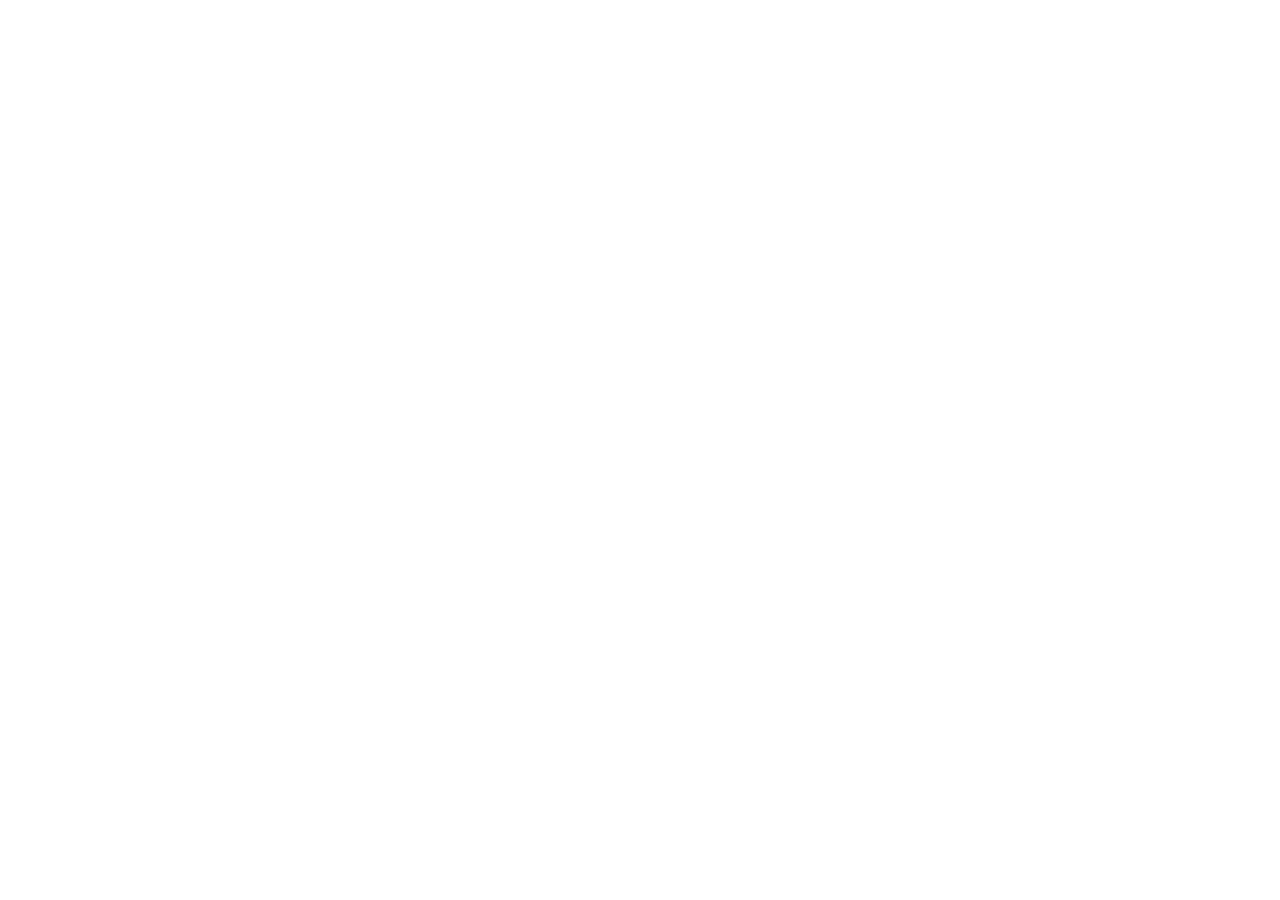
==== apps/booth/index.html @ 9df0cd99 "Update organized project structure" ====
<!doctype html>
<html lang="zh-CN">
  <head>
    <meta charset="UTF-8" />
    <meta name="viewport" content="width=device-width, initial-scale=1.0" />
    <title>3D Emotional Phone Booth</title>
    <link rel="stylesheet" href="./styles.css?v=3depb-register-20260615-01" />
  </head>
  <body>
    <div id="app"></div>
    <script type="module" src="./app.js?v=3depb-media-exclusion-20260616-01"></script>
  </body>
</html>
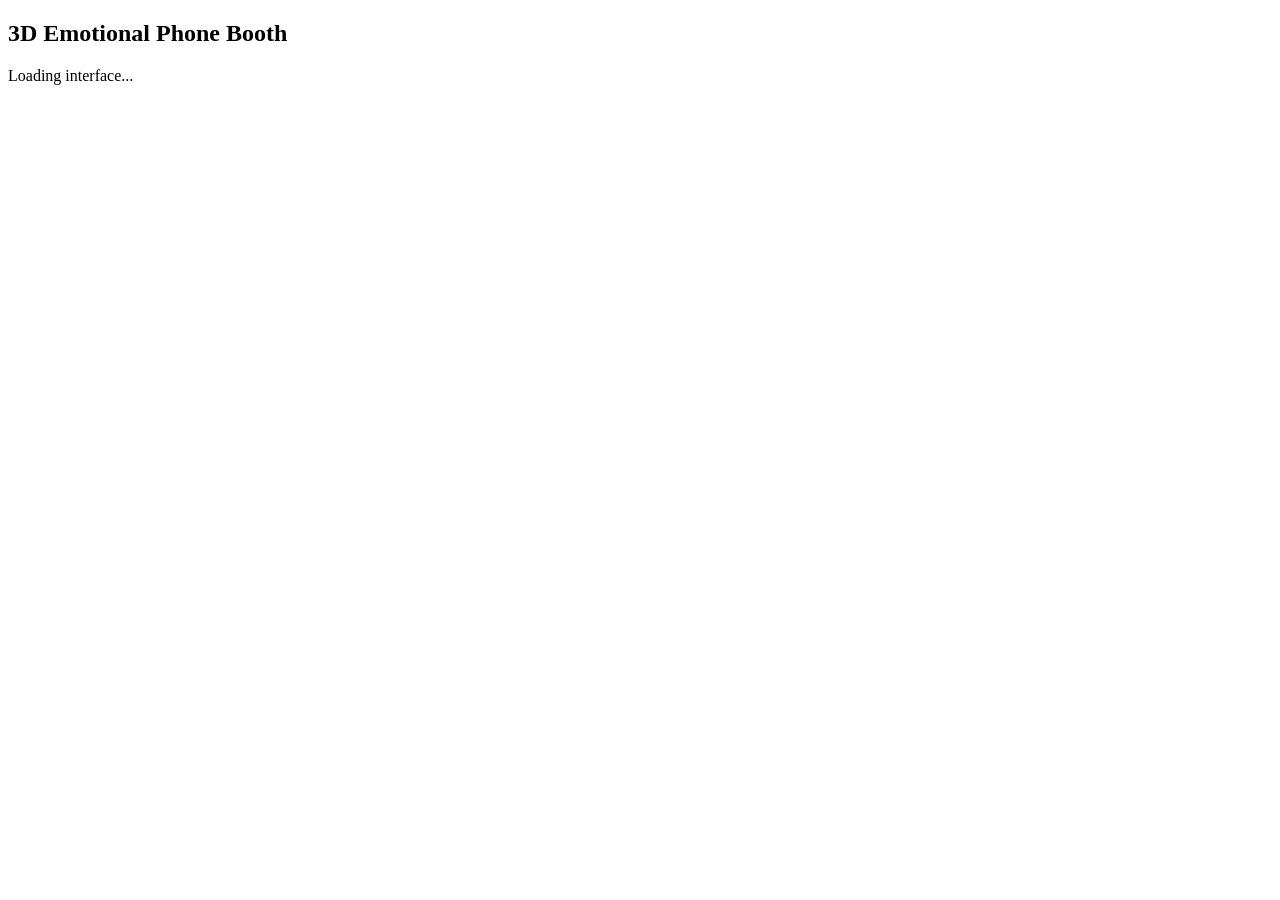
==== commit c9a70618: "Add booth boot error fallback" ====
--- a/apps/booth/index.html
+++ b/apps/booth/index.html
@@ -7,7 +7,46 @@
     <link rel="stylesheet" href="./styles.css?v=3depb-register-20260615-01" />
   </head>
   <body>
-    <div id="app"></div>
+    <div id="app">
+      <main class="page login-page">
+        <section class="login-shell">
+          <div class="brand-stage">
+            <div class="booth-visual" aria-hidden="true"></div>
+            <div class="brand-copy">
+              <h1 class="brand-title">3D Emotional Phone Booth</h1>
+              <p class="brand-subtitle">Loading interface...</p>
+            </div>
+          </div>
+        </section>
+      </main>
+    </div>
+    <script>
+      window.addEventListener("error", function (event) {
+        var app = document.getElementById("app");
+        if (!app) return;
+        app.innerHTML =
+          '<main class="page login-page"><section class="login-shell"><form class="auth-card">' +
+          "<h2>Interface failed to load</h2>" +
+          '<p class="error">' +
+          String(event.message || "Unknown browser error").replace(/[&<>"']/g, function (char) {
+            return { "&": "&amp;", "<": "&lt;", ">": "&gt;", '"': "&quot;", "'": "&#039;" }[char];
+          }) +
+          "</p></form></section></main>";
+      });
+      window.addEventListener("unhandledrejection", function (event) {
+        var app = document.getElementById("app");
+        if (!app) return;
+        var reason = event.reason && event.reason.message ? event.reason.message : event.reason;
+        app.innerHTML =
+          '<main class="page login-page"><section class="login-shell"><form class="auth-card">' +
+          "<h2>Interface failed to load</h2>" +
+          '<p class="error">' +
+          String(reason || "Unknown browser error").replace(/[&<>"']/g, function (char) {
+            return { "&": "&amp;", "<": "&lt;", ">": "&gt;", '"': "&quot;", "'": "&#039;" }[char];
+          }) +
+          "</p></form></section></main>";
+      });
+    </script>
     <script type="module" src="./app.js?v=3depb-media-exclusion-20260616-01"></script>
   </body>
 </html>
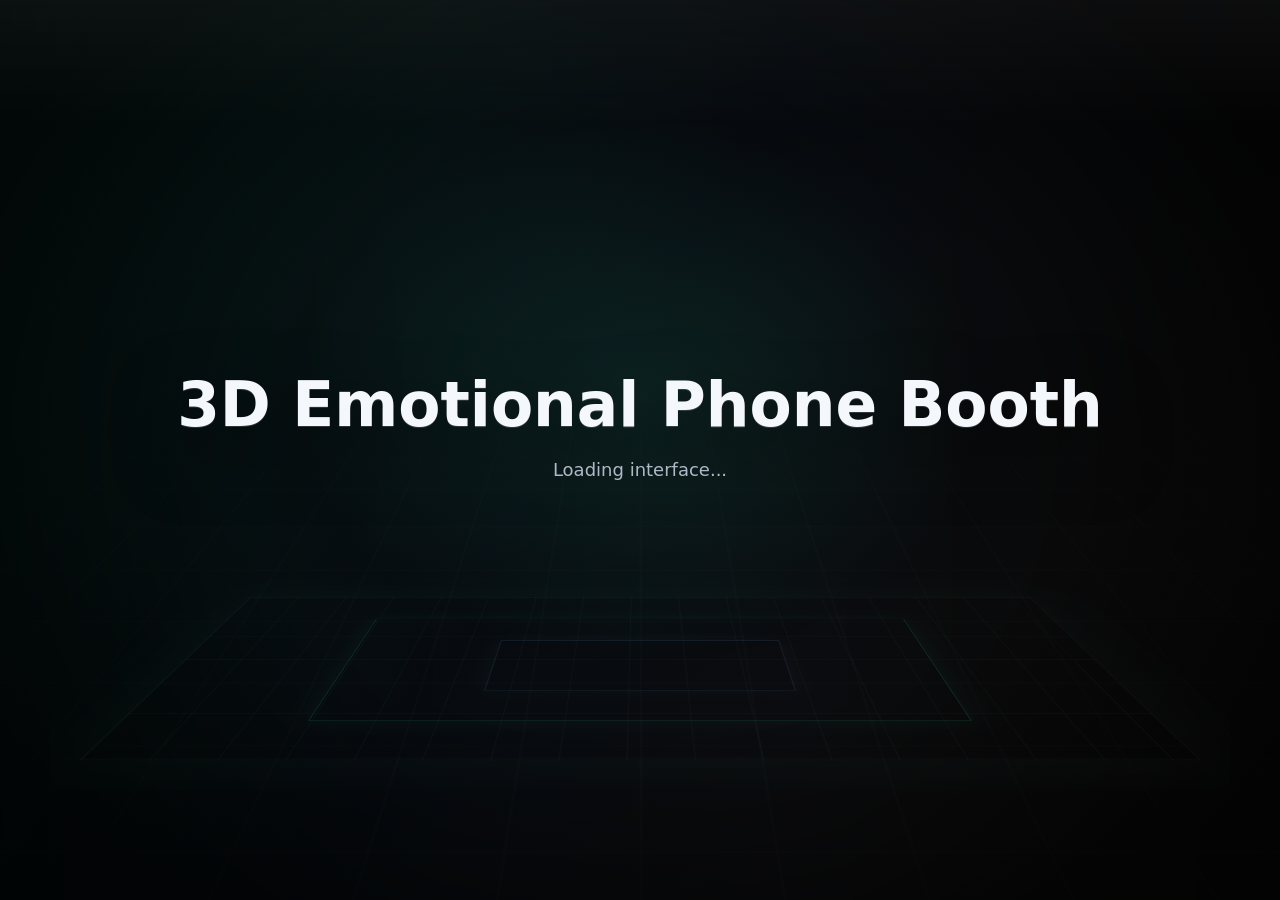
==== commit 604d6de4: "Update booth avatar pipeline and documentation" ====
--- a/apps/booth/index.html
+++ b/apps/booth/index.html
@@ -4,7 +4,8 @@
     <meta charset="UTF-8" />
     <meta name="viewport" content="width=device-width, initial-scale=1.0" />
     <title>3D Emotional Phone Booth</title>
-    <link rel="stylesheet" href="./styles.css?v=3depb-register-20260615-01" />
+    <link rel="icon" type="image/svg+xml" href="./favicon.svg" />
+    <link rel="stylesheet" href="./styles.css?v=3depb-transparent-avatar-video-20260627-04" />
   </head>
   <body>
     <div id="app">
@@ -47,6 +48,6 @@
           "</p></form></section></main>";
       });
     </script>
-    <script type="module" src="./app.js?v=3depb-media-exclusion-20260616-01"></script>
+    <script type="module" src="./app.js?v=3depb-transparent-avatar-video-20260627-04"></script>
   </body>
 </html>
--- a/apps/booth/styles.css
+++ b/apps/booth/styles.css
@@ -0,0 +1,1737 @@
+:root {
+  color-scheme: dark;
+  --bg: #0d1117;
+  --bg-soft: #151a22;
+  --panel: #1d242e;
+  --panel-strong: #252d39;
+  --line: #364150;
+  --line-soft: rgba(255, 255, 255, 0.1);
+  --text: #f4f7fb;
+  --muted: #9aa7b8;
+  --accent: #32d0a4;
+  --accent-2: #ffb84d;
+  --danger: #ff6868;
+  --blue: #6fb7ff;
+  --shadow: 0 22px 70px rgba(0, 0, 0, 0.38);
+}
+
+* {
+  box-sizing: border-box;
+}
+
+[hidden] {
+  display: none !important;
+}
+
+body {
+  margin: 0;
+  min-height: 100vh;
+  overflow: hidden;
+  background: #070b10;
+  color: var(--text);
+  font-family:
+    Inter, ui-sans-serif, system-ui, -apple-system, BlinkMacSystemFont, "Segoe UI",
+    "PingFang SC", "Microsoft YaHei", sans-serif;
+  letter-spacing: 0;
+}
+
+button,
+input,
+select {
+  font: inherit;
+}
+
+button {
+  cursor: pointer;
+}
+
+.page {
+  min-height: 100vh;
+}
+
+.login-page {
+  display: grid;
+  place-items: center;
+  padding: 32px;
+  position: relative;
+  isolation: isolate;
+  background:
+    linear-gradient(120deg, rgba(7, 37, 32, 0.72) 0%, rgba(7, 11, 16, 0.96) 46%, rgba(17, 13, 11, 0.9) 100%),
+    linear-gradient(180deg, #08100f 0%, #070b10 100%);
+}
+
+.login-page::before {
+  content: "";
+  position: fixed;
+  inset: 0;
+  z-index: -2;
+  background:
+    linear-gradient(90deg, rgba(255, 255, 255, 0.028) 1px, transparent 1px),
+    linear-gradient(rgba(255, 255, 255, 0.024) 1px, transparent 1px);
+  background-size: 64px 64px;
+  mask-image: linear-gradient(180deg, transparent 0%, black 38%, black 68%, transparent 100%);
+  transform: perspective(1000px) rotateX(66deg) translateY(34vh) scale(1.12);
+  transform-origin: center;
+  opacity: 0.42;
+}
+
+.login-page::after {
+  content: "";
+  position: fixed;
+  inset: 0;
+  z-index: -1;
+  pointer-events: none;
+  background:
+    linear-gradient(180deg, rgba(255, 255, 255, 0.04), transparent 14%),
+    radial-gradient(ellipse at 50% 44%, rgba(50, 208, 164, 0.12) 0%, transparent 38%),
+    radial-gradient(ellipse at 50% 50%, transparent 0%, transparent 46%, rgba(0, 0, 0, 0.58) 86%),
+    linear-gradient(90deg, rgba(0, 0, 0, 0.38), transparent 34%, transparent 66%, rgba(0, 0, 0, 0.34));
+}
+
+.login-shell {
+  width: min(1180px, 100%);
+  display: grid;
+  grid-template-columns: minmax(0, 1fr);
+  align-items: center;
+}
+
+.login-corner-btn {
+  position: fixed;
+  top: 24px;
+  right: 28px;
+  z-index: 5;
+  min-height: 42px;
+  padding: 0 18px;
+  color: var(--text);
+  background: rgba(29, 36, 46, 0.66);
+  border: 1px solid rgba(255, 255, 255, 0.16);
+  border-radius: 8px;
+  box-shadow: 0 12px 34px rgba(0, 0, 0, 0.26);
+  backdrop-filter: blur(16px);
+}
+
+.login-corner-btn:hover {
+  border-color: rgba(50, 208, 164, 0.58);
+  color: #dffdf5;
+}
+
+.brand-stage {
+  min-height: min(680px, calc(100vh - 64px));
+  display: grid;
+  place-items: center;
+  position: relative;
+  overflow: hidden;
+}
+
+.booth-visual {
+  width: min(920px, 76vw);
+  height: 360px;
+  position: absolute;
+  bottom: -8%;
+  border: 1px solid rgba(255, 255, 255, 0.07);
+  background:
+    linear-gradient(90deg, rgba(50, 208, 164, 0.08) 1px, transparent 1px),
+    linear-gradient(rgba(111, 183, 255, 0.06) 1px, transparent 1px);
+  background-size: 56px 56px;
+  transform: perspective(900px) rotateX(64deg);
+  opacity: 0.45;
+  box-shadow: 0 0 80px rgba(50, 208, 164, 0.08);
+}
+
+.booth-visual::before,
+.booth-visual::after {
+  content: "";
+  position: absolute;
+  inset: 18%;
+  border: 1px solid rgba(50, 208, 164, 0.32);
+  box-shadow: 0 0 28px rgba(50, 208, 164, 0.11);
+}
+
+.booth-visual::after {
+  inset: 34%;
+  border-color: rgba(111, 183, 255, 0.24);
+  box-shadow: 0 0 24px rgba(111, 183, 255, 0.08);
+}
+
+.brand-copy {
+  position: relative;
+  text-align: center;
+  display: grid;
+  gap: 20px;
+  justify-items: center;
+  padding: 32px 0 72px;
+}
+
+.brand-title {
+  margin: 0;
+  font-size: clamp(46px, 4.8vw, 84px);
+  line-height: 0.98;
+  max-width: none;
+  white-space: nowrap;
+  letter-spacing: 0;
+  text-shadow:
+    0 1px 0 rgba(255, 255, 255, 0.16),
+    0 24px 70px rgba(0, 0, 0, 0.62),
+    0 0 46px rgba(111, 183, 255, 0.08);
+}
+
+.brand-subtitle {
+  margin: 0 auto;
+  max-width: 760px;
+  color: #aeb9c8;
+  font-size: 18px;
+  line-height: 1.65;
+}
+
+.hero-start-btn {
+  position: relative;
+  min-width: min(340px, 74vw);
+  min-height: 68px;
+  margin-top: 18px;
+  padding: 0 46px;
+  overflow: hidden;
+  color: #03130f;
+  background: linear-gradient(135deg, #36ecc0 0%, #32d0a4 52%, #64bdf1 100%);
+  border: 1px solid rgba(217, 255, 244, 0.58);
+  border-radius: 8px;
+  box-shadow:
+    0 0 0 1px rgba(50, 208, 164, 0.14),
+    0 18px 48px rgba(50, 208, 164, 0.28),
+    0 0 28px rgba(105, 200, 255, 0.12),
+    inset 0 1px 0 rgba(255, 255, 255, 0.42);
+  font-size: 26px;
+  font-weight: 900;
+  letter-spacing: 0;
+  text-transform: uppercase;
+}
+
+.hero-start-btn::before {
+  content: "";
+  position: absolute;
+  inset: -120% -35%;
+  background: linear-gradient(115deg, transparent 34%, rgba(255, 255, 255, 0.58) 48%, transparent 62%);
+  transform: translateX(-45%) rotate(8deg);
+  transition: transform 520ms ease;
+}
+
+.hero-start-btn::after {
+  content: "";
+  position: absolute;
+  inset: 9px;
+  border: 1px solid rgba(4, 20, 16, 0.18);
+  border-radius: 6px;
+}
+
+.hero-start-btn:hover {
+  transform: translateY(-2px);
+  box-shadow:
+    0 0 0 1px rgba(111, 183, 255, 0.2),
+    0 24px 76px rgba(50, 208, 164, 0.42),
+    0 0 34px rgba(111, 183, 255, 0.2),
+    inset 0 1px 0 rgba(255, 255, 255, 0.5);
+}
+
+.hero-start-btn:hover::before {
+  transform: translateX(42%) rotate(8deg);
+}
+
+.hero-start-btn span {
+  position: relative;
+  z-index: 1;
+}
+
+.auth-card,
+.admin-form {
+  background: rgba(29, 36, 46, 0.9);
+  border: 1px solid var(--line-soft);
+  border-radius: 8px;
+  box-shadow: var(--shadow);
+}
+
+.auth-card {
+  padding: 22px;
+}
+
+.auth-card h2,
+.admin-form h2 {
+  margin: 0 0 18px;
+  font-size: 22px;
+}
+
+.field {
+  display: grid;
+  gap: 8px;
+  margin-bottom: 14px;
+}
+
+.field label {
+  color: var(--muted);
+  font-size: 13px;
+}
+
+.field input,
+.field select {
+  width: 100%;
+  min-height: 46px;
+  color: var(--text);
+  background: #111720;
+  border: 1px solid var(--line);
+  border-radius: 8px;
+  padding: 0 12px;
+  outline: none;
+}
+
+.field input:focus,
+.field select:focus {
+  border-color: var(--accent);
+  box-shadow: 0 0 0 3px rgba(50, 208, 164, 0.18);
+}
+
+.primary-btn,
+.secondary-btn,
+.icon-btn,
+.danger-btn {
+  min-height: 42px;
+  border-radius: 8px;
+  border: 1px solid transparent;
+  color: var(--text);
+  background: var(--panel-strong);
+  padding: 0 14px;
+  display: inline-flex;
+  align-items: center;
+  justify-content: center;
+  gap: 8px;
+  white-space: nowrap;
+}
+
+.primary-btn {
+  width: 100%;
+  background: var(--accent);
+  color: #05241b;
+  font-weight: 750;
+}
+
+.secondary-btn {
+  border-color: var(--line);
+}
+
+.auth-switch-btn {
+  width: 100%;
+  margin-top: 10px;
+}
+
+.danger-btn {
+  background: rgba(255, 104, 104, 0.16);
+  border-color: rgba(255, 104, 104, 0.38);
+}
+
+.icon-btn {
+  width: 54px;
+  padding: 0;
+  font-size: 12px;
+  font-weight: 750;
+}
+
+.icon-btn.is-off {
+  background: rgba(255, 104, 104, 0.16);
+  border-color: rgba(255, 104, 104, 0.45);
+}
+
+.stop-btn {
+  color: #ffdfe3;
+  background: rgba(255, 104, 104, 0.16);
+  border-color: rgba(255, 104, 104, 0.42);
+}
+
+.stop-btn:hover {
+  background: rgba(255, 104, 104, 0.24);
+  border-color: rgba(255, 104, 104, 0.62);
+}
+
+.action-btn {
+  color: #05241b;
+  background: rgba(50, 208, 164, 0.9);
+  border-color: rgba(50, 208, 164, 0.72);
+}
+
+.action-btn:hover {
+  background: var(--accent);
+  border-color: rgba(217, 255, 244, 0.72);
+}
+
+.error {
+  min-height: 22px;
+  color: var(--danger);
+  font-size: 13px;
+  margin: 10px 0 0;
+}
+
+.hint {
+  margin: 16px 0 0;
+  color: var(--muted);
+  font-size: 13px;
+  line-height: 1.6;
+}
+
+.topbar {
+  height: 64px;
+  display: flex;
+  align-items: center;
+  justify-content: space-between;
+  padding: 0 20px;
+  border-bottom: 1px solid var(--line-soft);
+  background: rgba(13, 17, 23, 0.84);
+  backdrop-filter: blur(14px);
+}
+
+.topbar-left {
+  display: flex;
+  align-items: center;
+  gap: 12px;
+  min-width: 0;
+}
+
+.topbar-title {
+  display: flex;
+  align-items: center;
+  gap: 10px;
+  font-weight: 800;
+}
+
+.status-dot {
+  width: 10px;
+  height: 10px;
+  background: var(--accent);
+  border-radius: 50%;
+}
+
+.topbar-actions {
+  display: flex;
+  gap: 10px;
+  align-items: center;
+  min-width: 0;
+}
+
+.room {
+  height: calc(100vh - 64px);
+  display: grid;
+  grid-template-columns: repeat(2, minmax(0, 1fr));
+  gap: 14px;
+  padding: 14px;
+  min-width: 0;
+  min-height: 0;
+}
+
+.video-pane,
+.avatar-sidebar,
+.admin-panel {
+  background: rgba(21, 26, 34, 0.9);
+  border: 1px solid var(--line-soft);
+  border-radius: 8px;
+  min-width: 0;
+}
+
+.video-pane {
+  display: grid;
+  grid-template-rows: minmax(0, 1fr);
+  overflow: hidden;
+  min-height: 0;
+}
+
+.pane-head {
+  min-height: 48px;
+  padding: 8px 14px;
+  display: flex;
+  align-items: center;
+  justify-content: flex-end;
+  gap: 12px;
+  border-bottom: 1px solid var(--line-soft);
+}
+
+.pane-title {
+  display: grid;
+  gap: 3px;
+}
+
+.pane-title strong {
+  font-size: 15px;
+}
+
+.pane-title span {
+  color: var(--muted);
+  font-size: 12px;
+}
+
+.video-frame {
+  position: relative;
+  min-height: 0;
+  background: #070b10;
+  overflow: hidden;
+  display: grid;
+}
+
+.video-pane > .video-frame:first-child {
+  grid-row: 1 / -1;
+}
+
+.video-frame video {
+  position: absolute;
+  inset: 0;
+  width: 100%;
+  height: 100%;
+  object-fit: cover;
+  background: #05070a;
+  display: block;
+}
+
+.video-name-label {
+  position: absolute;
+  top: 14px;
+  left: 14px;
+  z-index: 6;
+  max-width: min(48%, 360px);
+  min-height: 34px;
+  display: inline-flex;
+  align-items: center;
+  padding: 0 12px;
+  border: 1px solid rgba(255, 255, 255, 0.18);
+  border-radius: 8px;
+  background: rgba(7, 10, 15, 0.62);
+  color: var(--text);
+  font-weight: 800;
+  font-size: 15px;
+  overflow: hidden;
+  text-overflow: ellipsis;
+  white-space: nowrap;
+  box-shadow: 0 12px 28px rgba(0, 0, 0, 0.28);
+  backdrop-filter: blur(14px);
+  pointer-events: none;
+}
+
+.camera-placeholder,
+.avatar-stage {
+  position: absolute;
+  inset: 0;
+  height: 100%;
+  display: grid;
+  place-items: center;
+  padding: 26px;
+  text-align: center;
+}
+
+.avatar-stage {
+  --avatar-control-safe: 98px;
+  background:
+    linear-gradient(180deg, rgba(111, 183, 255, 0.13), transparent 38%),
+    linear-gradient(135deg, #121922, #0a0d12);
+}
+
+.avatar-stage::before,
+.avatar-stage::after {
+  content: "";
+  position: absolute;
+  inset: 0;
+  pointer-events: none;
+}
+
+.avatar-stage::before {
+  z-index: 0;
+  opacity: 0.96;
+}
+
+.avatar-stage::after {
+  z-index: 0;
+  background:
+    linear-gradient(180deg, rgba(4, 7, 10, 0.02), rgba(4, 7, 10, 0.18)),
+    radial-gradient(ellipse at 50% 100%, rgba(0, 0, 0, 0.3), transparent 58%);
+}
+
+.avatar-bg-study::before {
+  background:
+    linear-gradient(90deg, transparent 0 10%, rgba(64, 41, 26, 0.7) 10% 12%, transparent 12% 30%, rgba(64, 41, 26, 0.72) 30% 32%, transparent 32% 50%, rgba(64, 41, 26, 0.72) 50% 52%, transparent 52% 70%, rgba(64, 41, 26, 0.72) 70% 72%, transparent 72% 100%),
+    linear-gradient(180deg, transparent 0 26%, rgba(108, 72, 38, 0.88) 26% 28%, transparent 28% 46%, rgba(108, 72, 38, 0.86) 46% 48%, transparent 48% 66%, rgba(108, 72, 38, 0.82) 66% 68%, transparent 68% 100%),
+    radial-gradient(circle at 50% 18%, rgba(255, 202, 112, 0.22), transparent 22%),
+    linear-gradient(180deg, #2b211b 0%, #171311 66%, #0b0d10 100%);
+}
+
+.avatar-bg-bedroom::before {
+  background:
+    radial-gradient(ellipse at 26% 28%, rgba(255, 214, 172, 0.22), transparent 24%),
+    linear-gradient(90deg, transparent 0 58%, rgba(255, 255, 255, 0.22) 58% 59%, rgba(104, 136, 174, 0.24) 59% 80%, transparent 80%),
+    linear-gradient(180deg, transparent 0 55%, rgba(51, 57, 74, 0.96) 55% 74%, rgba(32, 35, 45, 0.98) 74% 100%),
+    linear-gradient(135deg, #232a37 0%, #151a25 58%, #0c0f16 100%);
+}
+
+.avatar-bg-sofa::before {
+  background:
+    radial-gradient(ellipse at 50% 18%, rgba(255, 195, 124, 0.18), transparent 28%),
+    linear-gradient(180deg, transparent 0 48%, rgba(77, 89, 80, 0.88) 48% 50%, rgba(34, 48, 43, 0.96) 50% 78%, rgba(12, 16, 18, 1) 78% 100%),
+    radial-gradient(ellipse at 30% 58%, rgba(75, 113, 95, 0.88), transparent 28%),
+    radial-gradient(ellipse at 70% 58%, rgba(75, 113, 95, 0.82), transparent 28%),
+    linear-gradient(135deg, #1d2522, #101416 68%);
+}
+
+.avatar-stage.has-custom-bg::before {
+  background:
+    linear-gradient(180deg, rgba(4, 7, 10, 0.04), rgba(4, 7, 10, 0.22)),
+    var(--custom-avatar-background) center / cover no-repeat;
+}
+
+.video-frame video.avatar-video {
+  position: absolute;
+  inset: 0;
+  box-sizing: border-box;
+  width: 100%;
+  height: 100%;
+  max-width: 100%;
+  max-height: 100%;
+  padding: 0;
+  object-fit: contain;
+  object-position: center center;
+  background: transparent;
+  mix-blend-mode: normal;
+  z-index: 1;
+}
+
+.video-frame video.avatar-video.is-canvas-source {
+  opacity: 0;
+}
+
+.avatar-video-canvas {
+  position: absolute;
+  inset: 0;
+  z-index: 2;
+  width: 100%;
+  height: 100%;
+  object-fit: contain;
+  object-position: center center;
+  pointer-events: none;
+}
+
+.avatar-view-tabs {
+  display: inline-flex;
+  gap: 4px;
+  padding: 4px;
+  border: 1px solid var(--line-soft);
+  border-radius: 8px;
+  background: rgba(8, 12, 18, 0.42);
+}
+
+.avatar-view-tabs button {
+  min-height: 30px;
+  border: 0;
+  border-radius: 6px;
+  padding: 0 10px;
+  color: var(--muted);
+  background: transparent;
+}
+
+.avatar-view-tabs button.active {
+  color: #05241b;
+  background: var(--accent);
+  font-weight: 750;
+}
+
+.avatar-render-view {
+  position: absolute;
+  inset: 0;
+  z-index: 1;
+  background: transparent;
+}
+
+.avatar-render-stage,
+.avatar-render-stage canvas,
+.avatar-render-stage img {
+  width: 100%;
+  height: 100%;
+}
+
+.avatar-render-stage {
+  position: relative;
+  overflow: hidden;
+  cursor: grab;
+  touch-action: none;
+  user-select: none;
+}
+
+.avatar-render-stage:active {
+  cursor: grabbing;
+}
+
+.avatar-render-stage canvas,
+.avatar-render-stage img {
+  position: absolute;
+  inset: 0;
+  display: block;
+}
+
+.avatar-render-stage img {
+  object-fit: contain;
+  background: transparent;
+  pointer-events: none;
+  transition: opacity 180ms ease;
+}
+
+.avatar-render-stage img.is-swapping {
+  opacity: 0.72;
+}
+
+.avatar-render-notice,
+.avatar-render-loading,
+.avatar-render-status {
+  position: absolute;
+  z-index: 2;
+  border: 1px solid rgba(255, 255, 255, 0.16);
+  border-radius: 8px;
+  background: rgba(8, 12, 18, 0.82);
+  color: #eef7f4;
+  pointer-events: none;
+}
+
+.avatar-render-notice {
+  left: 18px;
+  right: 18px;
+  bottom: 102px;
+  padding: 10px 12px;
+  font-size: 13px;
+}
+
+.avatar-render-loading {
+  top: 16px;
+  right: 16px;
+  display: inline-flex;
+  align-items: center;
+  gap: 8px;
+  min-height: 34px;
+  padding: 0 12px;
+  font-size: 13px;
+}
+
+.avatar-render-spinner {
+  width: 14px;
+  height: 14px;
+  border: 2px solid rgba(238, 247, 244, 0.35);
+  border-top-color: #eef7f4;
+  border-radius: 50%;
+  animation: avatar-render-spin 800ms linear infinite;
+}
+
+@keyframes avatar-render-spin {
+  to {
+    transform: rotate(360deg);
+  }
+}
+
+.avatar-render-status {
+  left: 18px;
+  bottom: 70px;
+  max-width: min(520px, calc(100% - 36px));
+  padding: 8px 10px;
+  color: var(--muted);
+  font-size: 12px;
+}
+
+.avatar-render-controls {
+  position: absolute;
+  left: 50%;
+  bottom: 18px;
+  transform: translateX(-50%);
+  z-index: 3;
+  width: min(680px, calc(100% - 32px));
+  display: grid;
+  grid-template-columns: 76px 54px minmax(120px, 1fr) minmax(124px, auto) 76px;
+  gap: 10px;
+  align-items: center;
+  padding: 10px;
+  border: 1px solid var(--line-soft);
+  border-radius: 8px;
+  background: rgba(13, 17, 23, 0.84);
+  backdrop-filter: blur(12px);
+  cursor: default;
+  pointer-events: auto;
+  touch-action: auto;
+}
+
+.avatar-render-controls input {
+  width: 100%;
+}
+
+.avatar-render-time {
+  color: var(--muted);
+  font-size: 12px;
+  white-space: nowrap;
+  font-variant-numeric: tabular-nums;
+}
+
+.avatar-person {
+  width: min(280px, 60%);
+  aspect-ratio: 1 / 1.14;
+  display: grid;
+  place-items: end center;
+  position: relative;
+  z-index: 1;
+}
+
+.avatar-head {
+  width: 36%;
+  aspect-ratio: 1;
+  border-radius: 50%;
+  background: linear-gradient(145deg, #f1c3a1, #9b6b55);
+  box-shadow: 0 0 0 10px rgba(255, 255, 255, 0.04);
+  position: absolute;
+  top: 8%;
+}
+
+.avatar-body {
+  width: 76%;
+  height: 62%;
+  border-radius: 44% 44% 8px 8px;
+  background: linear-gradient(155deg, var(--avatar-color, #32d0a4), #253140 68%);
+  border: 1px solid rgba(255, 255, 255, 0.12);
+}
+
+.room-control-cluster {
+  position: absolute;
+  left: 18px;
+  right: 18px;
+  bottom: 18px;
+  z-index: 4;
+  display: grid;
+  gap: 8px;
+  padding: 10px;
+  border: 1px solid rgba(255, 255, 255, 0.14);
+  border-radius: 8px;
+  background: rgba(7, 10, 15, 0.68);
+  box-shadow: 0 18px 46px rgba(0, 0, 0, 0.36);
+  backdrop-filter: blur(16px);
+}
+
+.background-select {
+  min-height: 42px;
+  display: inline-flex;
+  align-items: center;
+  gap: 8px;
+  padding: 4px 8px;
+  color: var(--muted);
+  background: rgba(13, 17, 23, 0.42);
+  border: 1px solid var(--line-soft);
+  border-radius: 8px;
+  font-size: 12px;
+}
+
+.background-select select {
+  min-height: 30px;
+  color: var(--text);
+  background: rgba(17, 23, 32, 0.96);
+  border: 1px solid var(--line);
+  border-radius: 6px;
+  padding: 0 8px;
+}
+
+.avatar-caption {
+  display: block;
+  color: var(--muted);
+  pointer-events: none;
+}
+
+.avatar-status-badge {
+  white-space: nowrap;
+}
+
+.generation-progress {
+  position: absolute;
+  left: 0;
+  right: 0;
+  top: 0;
+  z-index: 3;
+  padding: 0;
+  border: 0;
+  border-radius: 0;
+  background: transparent;
+  box-shadow: none;
+  pointer-events: none;
+}
+
+.listening-panel {
+  min-height: 42px;
+  min-width: 190px;
+  padding: 8px 12px;
+  display: flex;
+  align-items: center;
+  justify-content: space-between;
+  gap: 12px;
+  border: 1px solid rgba(50, 208, 164, 0.18);
+  border-radius: 8px;
+  background: rgba(13, 17, 23, 0.42);
+}
+
+.listening-copy {
+  display: grid;
+  gap: 4px;
+}
+
+.listening-copy strong {
+  color: var(--text);
+  font-size: 14px;
+}
+
+.listening-copy span {
+  color: var(--muted);
+  font-size: 12px;
+}
+
+.voice-wave {
+  height: 30px;
+  min-width: 108px;
+  display: flex;
+  align-items: center;
+  justify-content: flex-end;
+  gap: 7px;
+}
+
+.voice-wave span {
+  width: 6px;
+  height: 12px;
+  border-radius: 999px;
+  background: linear-gradient(180deg, #6fb7ff, var(--accent));
+  box-shadow: 0 0 18px rgba(50, 208, 164, 0.3);
+  animation: voice-wave-pulse 920ms ease-in-out infinite;
+  opacity: 0.86;
+}
+
+.voice-wave span:nth-child(2) {
+  animation-delay: 90ms;
+}
+
+.voice-wave span:nth-child(3) {
+  animation-delay: 180ms;
+}
+
+.voice-wave span:nth-child(4) {
+  animation-delay: 270ms;
+}
+
+.voice-wave span:nth-child(5) {
+  animation-delay: 360ms;
+}
+
+@keyframes voice-wave-pulse {
+  0%,
+  100% {
+    height: 10px;
+    opacity: 0.48;
+  }
+  45% {
+    height: 28px;
+    opacity: 1;
+  }
+}
+
+.generation-track {
+  height: 4px;
+  overflow: hidden;
+  border-radius: 0;
+  background: rgba(255, 255, 255, 0.08);
+}
+
+.generation-track span {
+  display: block;
+  height: 100%;
+  border-radius: inherit;
+  background: linear-gradient(90deg, var(--accent), #6fb7ff);
+  transition: width 0.35s ease;
+}
+
+.reply-box {
+  width: 100%;
+  max-height: 72px;
+  overflow: auto;
+  background: rgba(0, 0, 0, 0.28);
+  border: 1px solid rgba(255, 255, 255, 0.1);
+  border-radius: 8px;
+  padding: 8px 10px;
+  color: var(--text);
+  line-height: 1.42;
+  text-align: left;
+  font-size: clamp(13px, 0.95vw, 16px);
+}
+
+.room-control-row {
+  display: flex;
+  align-items: center;
+  justify-content: space-between;
+  gap: 10px;
+  flex-wrap: wrap;
+}
+
+.toolbar {
+  display: flex;
+  gap: 8px;
+  background: rgba(13, 17, 23, 0.42);
+  border: 1px solid var(--line-soft);
+  border-radius: 8px;
+  padding: 8px;
+  flex-wrap: wrap;
+  justify-content: center;
+  flex: 0 0 auto;
+}
+
+.room-control-row .avatar-view-tabs,
+.room-control-row .listening-panel,
+.room-control-row .avatar-status-badge,
+.room-control-row .toolbar {
+  flex: 0 0 auto;
+}
+
+.recording-badge {
+  display: inline-flex;
+  align-items: center;
+  gap: 8px;
+  min-height: 30px;
+  padding: 0 10px;
+  color: var(--danger);
+  background: rgba(255, 104, 104, 0.12);
+  border: 1px solid rgba(255, 104, 104, 0.32);
+  border-radius: 999px;
+  font-size: 12px;
+}
+
+.recording-badge::before {
+  content: "";
+  width: 8px;
+  height: 8px;
+  border-radius: 50%;
+  background: var(--danger);
+}
+
+.avatar-sidebar {
+  display: grid;
+  grid-template-rows: auto minmax(150px, 0.55fr) minmax(260px, 1fr) auto;
+  overflow: hidden;
+}
+
+.avatar-list {
+  overflow: auto;
+  padding: 12px;
+  display: grid;
+  gap: 10px;
+  align-content: start;
+}
+
+.avatar-option {
+  width: 100%;
+  display: grid;
+  grid-template-columns: 42px minmax(0, 1fr);
+  gap: 10px;
+  align-items: center;
+  text-align: left;
+  color: var(--text);
+  background: var(--panel);
+  border: 1px solid transparent;
+  border-radius: 8px;
+  padding: 10px;
+}
+
+.avatar-option.is-active {
+  border-color: var(--accent);
+  background: rgba(50, 208, 164, 0.12);
+}
+
+.avatar-swatch {
+  width: 42px;
+  height: 42px;
+  display: block;
+  overflow: hidden;
+  border-radius: 8px;
+  background: var(--avatar-color);
+}
+
+.avatar-swatch img {
+  width: 100%;
+  height: 100%;
+  display: block;
+  object-fit: cover;
+  object-position: center;
+}
+
+.avatar-meta {
+  min-width: 0;
+}
+
+.avatar-meta strong {
+  display: block;
+  overflow: hidden;
+  text-overflow: ellipsis;
+  white-space: nowrap;
+}
+
+.avatar-meta span {
+  display: block;
+  color: var(--muted);
+  font-size: 12px;
+  margin-top: 4px;
+}
+
+.history-panel {
+  min-height: 0;
+  border-top: 1px solid var(--line-soft);
+  display: grid;
+  grid-template-rows: auto minmax(0, 1fr);
+}
+
+.history-page-stack {
+  height: calc(100vh - 64px);
+  padding: 14px;
+  display: grid;
+  min-height: 0;
+}
+
+.history-page-panel {
+  overflow: hidden;
+  background: rgba(21, 26, 34, 0.9);
+  border: 1px solid var(--line-soft);
+  border-radius: 8px;
+}
+
+.history-page-panel.history-panel {
+  border-top: 1px solid var(--line-soft);
+}
+
+.history-page-list {
+  padding: 0 14px 14px;
+}
+
+.recordings-panel {
+  min-height: 0;
+  border-top: 1px solid var(--line-soft);
+  display: grid;
+  grid-template-rows: auto minmax(0, 1fr);
+}
+
+.history-head {
+  min-height: 46px;
+  padding: 10px 12px;
+  display: flex;
+  align-items: center;
+  justify-content: space-between;
+  gap: 10px;
+}
+
+.history-actions {
+  display: flex;
+  align-items: center;
+  gap: 8px;
+}
+
+.compact-btn {
+  min-height: 32px;
+  padding: 0 10px;
+  font-size: 12px;
+}
+
+.history-list {
+  min-height: 0;
+  overflow: auto;
+  padding: 0 12px 12px;
+  display: grid;
+  align-content: start;
+  gap: 10px;
+}
+
+.history-item {
+  border: 1px solid var(--line-soft);
+  background: rgba(255, 255, 255, 0.035);
+  border-radius: 8px;
+  padding: 10px;
+  display: grid;
+  gap: 8px;
+}
+
+.recordings-list {
+  min-height: 0;
+  overflow: auto;
+  padding: 0 12px 12px;
+  display: grid;
+  align-content: start;
+  gap: 10px;
+}
+
+.recording-item {
+  border: 1px solid var(--line-soft);
+  background: rgba(255, 255, 255, 0.035);
+  border-radius: 8px;
+  padding: 10px;
+  display: grid;
+  gap: 8px;
+}
+
+.recording-player {
+  width: 100%;
+  max-height: 130px;
+  border-radius: 8px;
+  background: #070b10;
+}
+
+.history-meta {
+  display: flex;
+  align-items: center;
+  justify-content: space-between;
+  gap: 10px;
+  color: var(--muted);
+  font-size: 12px;
+}
+
+.history-meta span,
+.history-meta time {
+  overflow: hidden;
+  text-overflow: ellipsis;
+  white-space: nowrap;
+}
+
+.history-user,
+.history-reply,
+.history-empty {
+  margin: 0;
+  font-size: 12px;
+  line-height: 1.55;
+}
+
+.history-user {
+  color: var(--text);
+}
+
+.history-reply,
+.history-empty {
+  color: var(--muted);
+}
+
+.history-videos {
+  display: grid;
+  gap: 10px;
+}
+
+.history-video-block {
+  display: grid;
+  gap: 8px;
+  padding: 10px;
+  border: 1px solid rgba(50, 208, 164, 0.18);
+  border-radius: 8px;
+  background:
+    linear-gradient(180deg, rgba(15, 23, 32, 0.92), rgba(8, 12, 18, 0.96)),
+    radial-gradient(circle at 50% 0%, rgba(50, 208, 164, 0.12), transparent 42%);
+  box-shadow: inset 0 1px 0 rgba(255, 255, 255, 0.04);
+}
+
+.history-video-block span {
+  color: #b9c7d8;
+  font-size: 12px;
+  font-weight: 800;
+}
+
+.history-video {
+  width: 100%;
+  max-height: 420px;
+  aspect-ratio: 16 / 9;
+  border-radius: 8px;
+  background: #070b10;
+  border: 1px solid rgba(255, 255, 255, 0.08);
+  box-shadow: 0 18px 42px rgba(0, 0, 0, 0.28);
+}
+
+.talk-input {
+  padding: 12px;
+  border-top: 1px solid var(--line-soft);
+  display: grid;
+  gap: 10px;
+}
+
+.talk-input textarea {
+  width: 100%;
+  min-height: 88px;
+  resize: vertical;
+  color: var(--text);
+  background: #111720;
+  border: 1px solid var(--line);
+  border-radius: 8px;
+  padding: 10px 12px;
+  outline: none;
+}
+
+.modal-backdrop {
+  position: fixed;
+  inset: 0;
+  z-index: 50;
+  display: grid;
+  place-items: center;
+  padding: 24px;
+  background: rgba(2, 6, 12, 0.72);
+  backdrop-filter: blur(10px);
+}
+
+.modal-card {
+  width: min(440px, 100%);
+  max-height: min(720px, calc(100vh - 48px));
+  overflow: auto;
+}
+
+.modal-card.auth-card {
+  padding: 22px;
+}
+
+.auth-tabs {
+  display: grid;
+  grid-template-columns: repeat(2, minmax(0, 1fr));
+  gap: 8px;
+  margin: 0 0 18px;
+}
+
+.auth-tabs .secondary-btn {
+  min-height: 48px;
+  font-size: 14px;
+}
+
+.auth-tabs .is-active {
+  border-color: var(--accent);
+  color: var(--accent);
+}
+
+.auth-actions {
+  display: grid;
+  grid-template-columns: minmax(112px, 0.45fr) minmax(0, 1fr);
+  gap: 10px;
+  align-items: center;
+  margin-top: 4px;
+}
+
+.auth-actions .primary-btn {
+  width: 100%;
+  min-height: 48px;
+}
+
+.auth-actions .secondary-btn {
+  min-height: 48px;
+  padding: 0 18px;
+}
+
+.avatar-picker-modal {
+  color: var(--text);
+  background: var(--panel-strong);
+  border: 1px solid var(--line);
+  border-radius: 8px;
+  width: min(760px, calc(100vw - 28px));
+  padding: 24px;
+  box-shadow: 0 22px 70px rgba(0, 0, 0, 0.35);
+}
+
+.avatar-picker-modal h2 {
+  margin: 0 0 18px;
+  font-size: 34px;
+  line-height: 1.1;
+}
+
+.nickname-modal h2 {
+  margin: 0 0 8px;
+  font-size: 28px;
+  line-height: 1.15;
+}
+
+.avatar-picker-list {
+  display: grid;
+  gap: 14px;
+}
+
+.avatar-picker-modal .avatar-option {
+  grid-template-columns: 86px minmax(0, 1fr) auto;
+  gap: 18px;
+  min-height: 112px;
+  padding: 16px;
+  cursor: pointer;
+}
+
+.avatar-picker-modal .avatar-swatch {
+  width: 86px;
+  height: 86px;
+  border-radius: 10px;
+}
+
+.avatar-picker-modal .avatar-meta strong {
+  font-size: 26px;
+  line-height: 1.12;
+}
+
+.avatar-picker-modal .avatar-meta span {
+  margin-top: 8px;
+  font-size: 17px;
+  line-height: 1.35;
+}
+
+.avatar-preview-btn {
+  min-width: 132px;
+  min-height: 44px;
+  padding: 0 16px;
+  white-space: nowrap;
+}
+
+.avatar-preview-btn:disabled {
+  opacity: 0.72;
+  cursor: progress;
+}
+
+.avatar-picker-actions {
+  display: flex;
+  justify-content: flex-end;
+  margin-top: 16px;
+}
+
+.admin-page-stack {
+  min-height: calc(100vh - 64px);
+  padding: 18px;
+  display: grid;
+  gap: 18px;
+  align-content: start;
+}
+
+.admin-account-layout {
+  display: grid;
+  grid-template-columns: 360px minmax(0, 1fr);
+  gap: 18px;
+  min-width: 0;
+}
+
+.admin-form {
+  padding: 20px;
+  align-self: start;
+}
+
+.admin-panel {
+  overflow: hidden;
+}
+
+.admin-stack {
+  display: grid;
+  gap: 18px;
+  min-width: 0;
+}
+
+.table-wrap {
+  overflow: auto;
+}
+
+.digital-humans-table-wrap {
+  max-height: calc(100vh - 180px);
+}
+
+.users-table-wrap {
+  max-height: calc(100vh - 180px);
+  overflow: auto;
+}
+
+table {
+  width: 100%;
+  border-collapse: collapse;
+  min-width: 720px;
+}
+
+th,
+td {
+  padding: 14px 16px;
+  text-align: left;
+  border-bottom: 1px solid var(--line-soft);
+}
+
+th {
+  position: sticky;
+  top: 0;
+  z-index: 1;
+  background: #131821;
+  color: var(--muted);
+  font-size: 12px;
+  font-weight: 650;
+}
+
+.badge {
+  display: inline-flex;
+  align-items: center;
+  min-height: 26px;
+  padding: 0 9px;
+  border-radius: 999px;
+  background: rgba(111, 183, 255, 0.14);
+  color: var(--blue);
+  font-size: 12px;
+}
+
+.name-badge-btn {
+  border: 1px solid rgba(111, 183, 255, 0.24);
+  cursor: pointer;
+  font-weight: 700;
+}
+
+.name-badge-btn:hover {
+  border-color: rgba(111, 183, 255, 0.58);
+  background: rgba(111, 183, 255, 0.22);
+  color: #d9ecff;
+}
+
+.badge.is-generating {
+  color: #05241b;
+  background: var(--accent);
+}
+
+.badge.off {
+  background: rgba(255, 104, 104, 0.12);
+  color: var(--danger);
+}
+
+.row-actions {
+  display: flex;
+  gap: 8px;
+  flex-wrap: wrap;
+}
+
+.table-subtext {
+  margin-top: 4px;
+  color: var(--muted);
+  font-size: 12px;
+}
+
+.table-input,
+.table-select {
+  width: min(420px, 100%);
+  min-height: 36px;
+  color: var(--text);
+  background: #111720;
+  border: 1px solid var(--line);
+  border-radius: 8px;
+  padding: 0 10px;
+}
+
+.table-file {
+  width: min(260px, 100%);
+  min-width: 0;
+  max-width: 100%;
+  overflow: hidden;
+  color: var(--muted);
+  font-size: 12px;
+  text-overflow: ellipsis;
+}
+
+.admin-avatar-preview {
+  width: 48px;
+  height: 48px;
+  display: block;
+  overflow: hidden;
+  border-radius: 8px;
+  background: var(--avatar-color);
+}
+
+.admin-avatar-preview img {
+  width: 100%;
+  height: 100%;
+  display: block;
+  object-fit: cover;
+  object-position: center;
+}
+
+.admin-background-preview {
+  width: 72px;
+  height: 44px;
+  display: block;
+  margin-bottom: 8px;
+  border: 1px solid var(--line);
+  border-radius: 8px;
+  background:
+    linear-gradient(135deg, rgba(50, 208, 164, 0.18), rgba(111, 183, 255, 0.12)),
+    #111720;
+  background-size: cover;
+  background-position: center;
+}
+
+.admin-background-preview.has-image,
+.avatar-stage.has-custom-bg::before {
+  background-size: cover;
+  background-position: center;
+}
+
+.admin-background-preview.has-image {
+  background:
+    linear-gradient(180deg, rgba(4, 7, 10, 0.04), rgba(4, 7, 10, 0.18)),
+    var(--custom-avatar-background) center / cover no-repeat;
+}
+
+.admin-background-preview img {
+  width: 100%;
+  height: 100%;
+  display: block;
+  object-fit: cover;
+  object-position: center;
+}
+
+.background-admin-list {
+  display: grid;
+  gap: 10px;
+  padding: 16px;
+}
+
+.background-admin-row,
+.background-admin-create {
+  display: grid;
+  grid-template-columns: 92px minmax(0, 1fr) minmax(0, 260px) auto auto;
+  gap: 12px;
+  align-items: center;
+  min-width: 0;
+}
+
+.background-admin-row > *,
+.background-admin-create > * {
+  min-width: 0;
+}
+
+.background-admin-create {
+  grid-template-columns: minmax(0, 1fr) minmax(0, 260px) auto;
+  padding: 0 16px 16px;
+}
+
+.empty {
+  padding: 26px;
+  color: var(--muted);
+}
+
+@media (max-width: 980px) {
+  body {
+    overflow: auto;
+  }
+
+  .login-shell,
+  .admin-account-layout {
+    grid-template-columns: 1fr;
+  }
+
+  .brand-stage {
+    min-height: 520px;
+  }
+
+  .login-corner-btn {
+    top: 16px;
+    right: 16px;
+  }
+
+  .hero-start-btn {
+    min-height: 62px;
+    font-size: 22px;
+  }
+
+  .brand-title {
+    font-size: clamp(30px, 7.2vw, 56px);
+  }
+
+  .brand-subtitle {
+    font-size: 16px;
+    max-width: 560px;
+  }
+
+  .booth-visual {
+    width: min(620px, 92vw);
+    height: 300px;
+    bottom: -10%;
+  }
+
+  .room {
+    height: auto;
+    min-height: calc(100vh - 64px);
+    grid-template-columns: 1fr;
+  }
+
+  .video-pane {
+    min-height: 360px;
+  }
+
+  .avatar-sidebar {
+    min-height: 680px;
+  }
+}
+
+@media (max-width: 720px) {
+  .pane-head {
+    align-items: flex-start;
+    flex-direction: column;
+  }
+
+  .background-admin-row {
+    grid-template-columns: 84px minmax(0, 1fr) auto auto;
+  }
+
+  .background-admin-row .table-file {
+    grid-column: 2 / -1;
+    width: 100%;
+  }
+
+  .background-admin-create {
+    grid-template-columns: minmax(0, 1fr) auto;
+  }
+
+  .background-admin-create .table-file {
+    grid-column: 1 / -1;
+    width: 100%;
+  }
+
+  .avatar-render-controls {
+    grid-template-columns: 68px 44px minmax(0, 1fr) 68px;
+  }
+
+  .avatar-render-time {
+    grid-column: 1 / -1;
+  }
+}
+
+@media (max-width: 620px) {
+  .login-page,
+  .admin-page-stack {
+    padding: 12px;
+  }
+
+  .topbar {
+    height: auto;
+    min-height: 64px;
+    align-items: flex-start;
+    flex-direction: column;
+    padding: 12px;
+    gap: 10px;
+  }
+
+  .topbar-actions {
+    width: 100%;
+    overflow-x: auto;
+  }
+
+  .room {
+    padding: 10px;
+  }
+
+  .avatar-stage {
+    --avatar-control-safe: 150px;
+  }
+
+  .room-control-cluster {
+    left: 10px;
+    right: 10px;
+    bottom: 10px;
+    padding: 10px;
+  }
+
+  .room-control-row {
+    align-items: stretch;
+    flex-direction: column;
+  }
+
+  .listening-panel {
+    min-width: 0;
+  }
+
+  .toolbar {
+    justify-content: center;
+  }
+
+  .reply-box {
+    max-height: 120px;
+  }
+}
